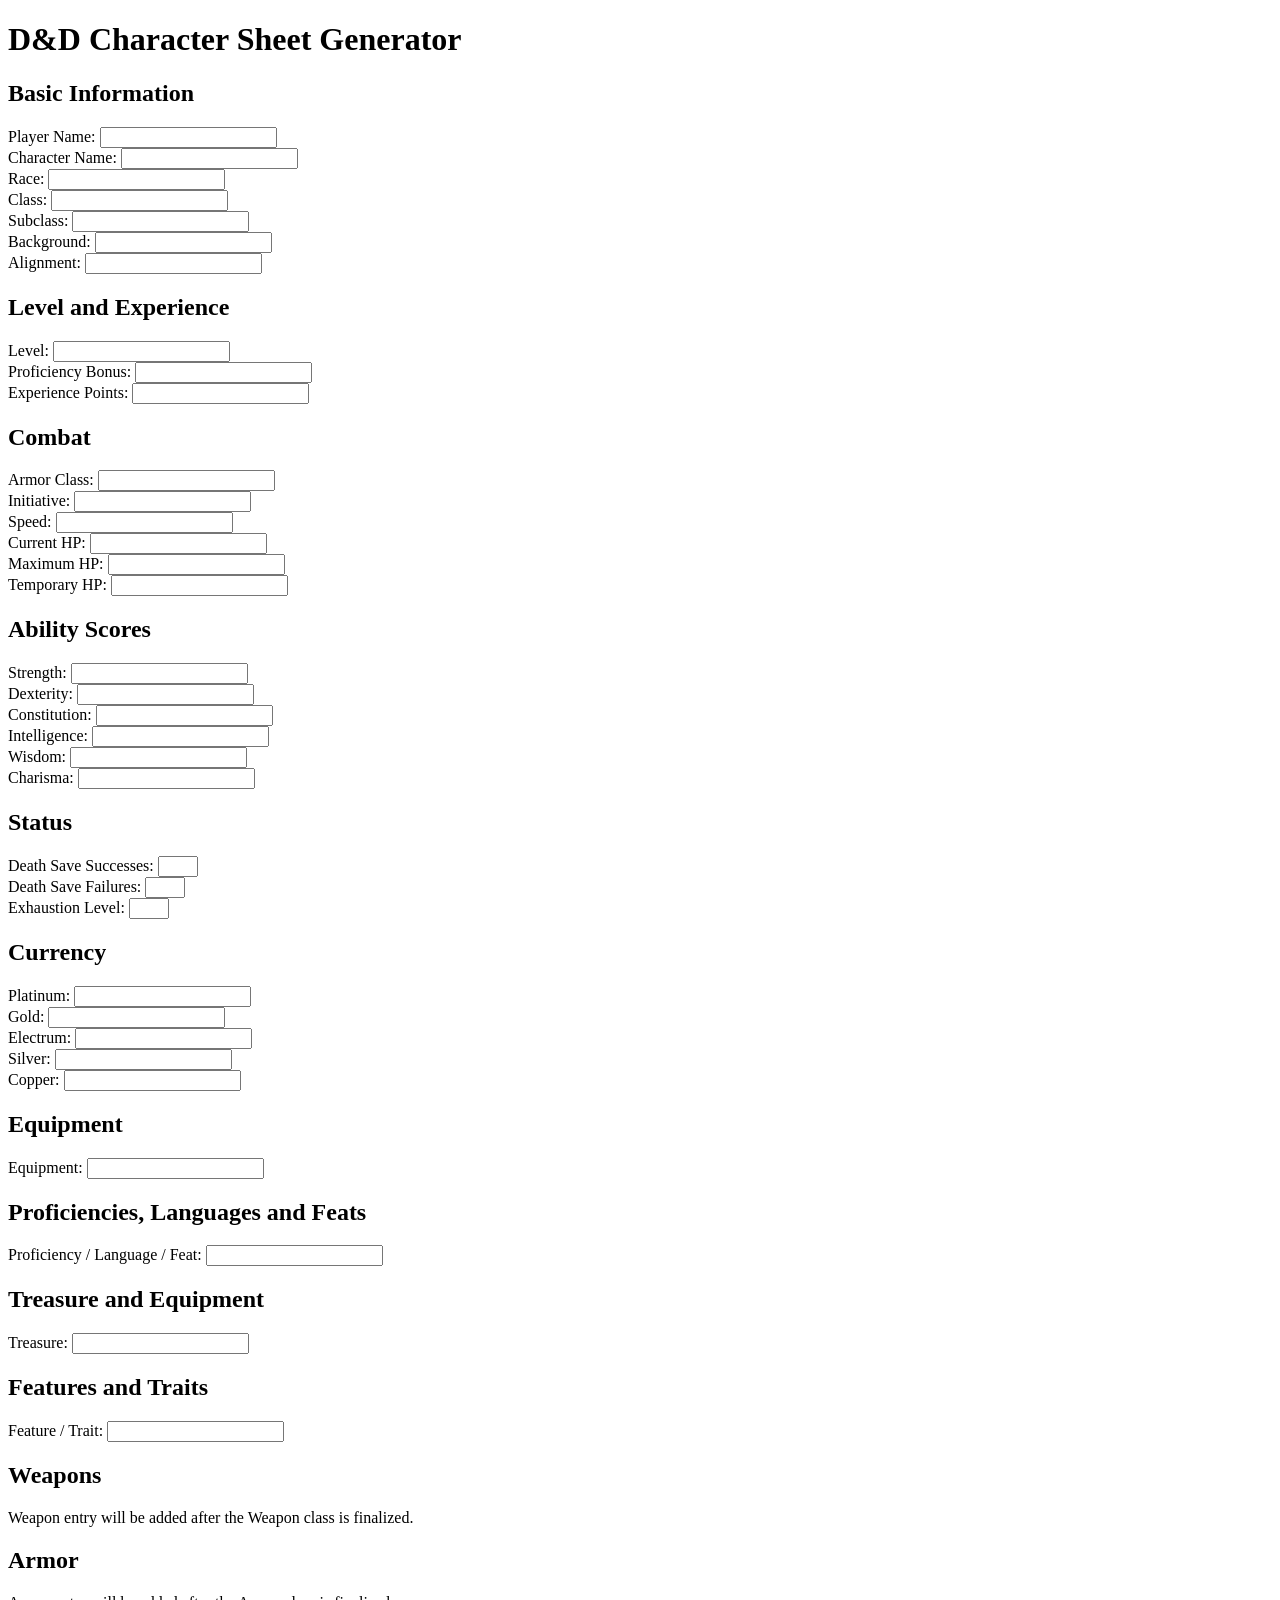
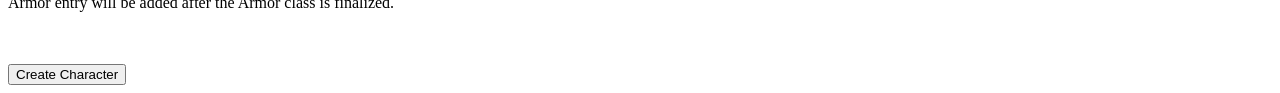
==== src/main/resources/templates/index.html @ fe2365f3 "initial commit:" ====
<!DOCTYPE html>
<html lang="en"
      xmlns:th="http://www.thymeleaf.org">

<head>
    <meta charset="UTF-8">
    <title>D&D Character Sheet Generator</title>
</head>

<body>

<h1>D&D Character Sheet Generator</h1>

<form th:action="@{/character}"
      th:object="${playerCharacter}"
      method="post">


    <!-- ========================= -->
    <!-- BASIC INFORMATION -->
    <!-- ========================= -->

    <h2>Basic Information</h2>

    <label for="playerName">Player Name:</label>
    <input id="playerName"
           type="text"
           th:field="*{playerName}">
    <br>

    <label for="characterName">Character Name:</label>
    <input id="characterName"
           type="text"
           th:field="*{characterName}">
    <br>

    <label for="race">Race:</label>
    <input id="race"
           type="text"
           th:field="*{race}">
    <br>

    <label for="classType">Class:</label>
    <input id="classType"
           type="text"
           th:field="*{classType}">
    <br>

    <label for="subClass">Subclass:</label>
    <input id="subClass"
           type="text"
           th:field="*{subClass}">
    <br>

    <label for="background">Background:</label>
    <input id="background"
           type="text"
           th:field="*{background}">
    <br>

    <label for="alignment">Alignment:</label>
    <input id="alignment"
           type="text"
           th:field="*{alignment}">
    <br>


    <!-- ========================= -->
    <!-- LEVEL / EXPERIENCE -->
    <!-- ========================= -->

    <h2>Level and Experience</h2>

    <label for="level">Level:</label>
    <input id="level"
           type="number"
           th:field="*{level}">
    <br>

    <label for="proficiencyBonus">Proficiency Bonus:</label>
    <input id="proficiencyBonus"
           type="number"
           th:field="*{proficiencyBonus}">
    <br>

    <label for="experiencePoints">Experience Points:</label>
    <input id="experiencePoints"
           type="number"
           th:field="*{experiencePoints}">
    <br>


    <!-- ========================= -->
    <!-- COMBAT -->
    <!-- ========================= -->

    <h2>Combat</h2>

    <label for="armorClass">Armor Class:</label>
    <input id="armorClass"
           type="number"
           th:field="*{armorClass}">
    <br>

    <label for="initiative">Initiative:</label>
    <input id="initiative"
           type="number"
           th:field="*{initiative}">
    <br>

    <label for="speed">Speed:</label>
    <input id="speed"
           type="number"
           th:field="*{speed}">
    <br>

    <label for="currentHp">Current HP:</label>
    <input id="currentHp"
           type="number"
           th:field="*{currentHp}">
    <br>

    <label for="maxHp">Maximum HP:</label>
    <input id="maxHp"
           type="number"
           th:field="*{maxHp}">
    <br>

    <label for="tempHp">Temporary HP:</label>
    <input id="tempHp"
           type="number"
           th:field="*{tempHp}">
    <br>


    <!-- ========================= -->
    <!-- ABILITY SCORES -->
    <!-- ========================= -->

    <h2>Ability Scores</h2>

    <label for="strength">Strength:</label>
    <input id="strength"
           type="number"
           th:field="*{abilityScores.strength}">
    <br>

    <label for="dexterity">Dexterity:</label>
    <input id="dexterity"
           type="number"
           th:field="*{abilityScores.dexterity}">
    <br>

    <label for="constitution">Constitution:</label>
    <input id="constitution"
           type="number"
           th:field="*{abilityScores.constitution}">
    <br>

    <label for="intelligence">Intelligence:</label>
    <input id="intelligence"
           type="number"
           th:field="*{abilityScores.intelligence}">
    <br>

    <label for="wisdom">Wisdom:</label>
    <input id="wisdom"
           type="number"
           th:field="*{abilityScores.wisdom}">
    <br>

    <label for="charisma">Charisma:</label>
    <input id="charisma"
           type="number"
           th:field="*{abilityScores.charisma}">
    <br>


    <!-- ========================= -->
    <!-- DEATH SAVES / EXHAUSTION -->
    <!-- ========================= -->

    <h2>Status</h2>

    <label for="deathSaveSuccesses">
        Death Save Successes:
    </label>

    <input id="deathSaveSuccesses"
           type="number"
           min="0"
           max="3"
           th:field="*{deathSaveSuccesses}">
    <br>

    <label for="deathSaveFailures">
        Death Save Failures:
    </label>

    <input id="deathSaveFailures"
           type="number"
           min="0"
           max="3"
           th:field="*{deathSaveFailures}">
    <br>

    <label for="exhaustionLevel">
        Exhaustion Level:
    </label>

    <input id="exhaustionLevel"
           type="number"
           min="0"
           max="6"
           th:field="*{exhaustionLevel}">
    <br>


    <!-- ========================= -->
    <!-- MONEY -->
    <!-- ========================= -->

    <h2>Currency</h2>

    <label for="pp">Platinum:</label>
    <input id="pp"
           type="number"
           th:field="*{pp}">
    <br>

    <label for="gp">Gold:</label>
    <input id="gp"
           type="number"
           th:field="*{gp}">
    <br>

    <label for="ep">Electrum:</label>
    <input id="ep"
           type="number"
           th:field="*{ep}">
    <br>

    <label for="sp">Silver:</label>
    <input id="sp"
           type="number"
           th:field="*{sp}">
    <br>

    <label for="cp">Copper:</label>
    <input id="cp"
           type="number"
           th:field="*{cp}">
    <br>


    <!-- ========================= -->
    <!-- EQUIPMENT -->
    <!-- ========================= -->

    <h2>Equipment</h2>

    <label for="equipment0">Equipment:</label>

    <input id="equipment0"
           type="text"
           th:field="*{equipment[0]}">
    <br>


    <!-- ========================= -->
    <!-- PROFICIENCIES / LANGUAGES -->
    <!-- ========================= -->

    <h2>Proficiencies, Languages and Feats</h2>

    <label for="proficiency0">
        Proficiency / Language / Feat:
    </label>

    <input id="proficiency0"
           type="text"
           th:field="*{proficienciesLanguagesFeats[0]}">
    <br>


    <!-- ========================= -->
    <!-- TREASURE -->
    <!-- ========================= -->

    <h2>Treasure and Equipment</h2>

    <label for="treasure0">Treasure:</label>

    <input id="treasure0"
           type="text"
           th:field="*{treasureAndEquipment[0]}">
    <br>


    <!-- ========================= -->
    <!-- FEATURES / TRAITS -->
    <!-- ========================= -->

    <h2>Features and Traits</h2>

    <label for="feature0">Feature / Trait:</label>

    <input id="feature0"
           type="text"
           th:field="*{featuresAndTraits[0]}">
    <br>


    <!-- ========================= -->
    <!-- WEAPONS -->
    <!-- ========================= -->

    <h2>Weapons</h2>

    <p>
        Weapon entry will be added after the Weapon
        class is finalized.
    </p>


    <!-- ========================= -->
    <!-- ARMOR -->
    <!-- ========================= -->

    <h2>Armor</h2>

    <p>
        Armor entry will be added after the Armor
        class is finalized.
    </p>


    <br><br>

    <button type="submit">
        Create Character
    </button>

</form>

</body>
</html>
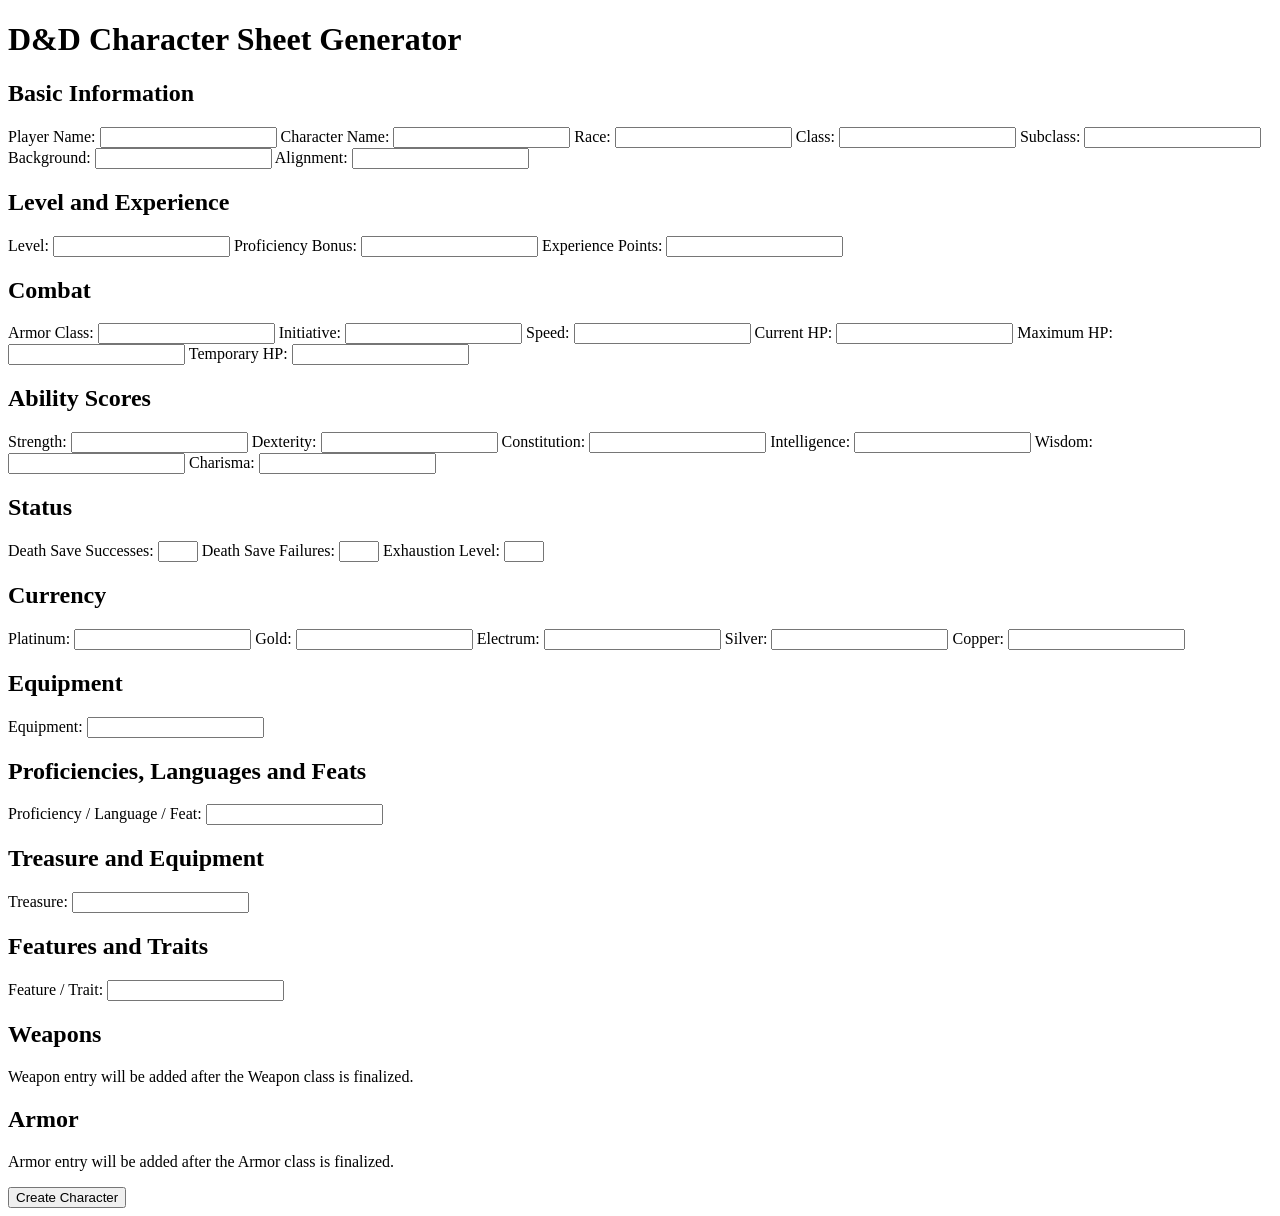
==== commit f76adf0b: "-changed layout" ====
--- a/src/main/resources/templates/index.html
+++ b/src/main/resources/templates/index.html
@@ -5,341 +5,279 @@
 <head>
     <meta charset="UTF-8">
     <title>D&D Character Sheet Generator</title>
+
+    <link rel="stylesheet" th:href="@{/css/Character.css}">
 </head>
 
 <body>
 
 <h1>D&D Character Sheet Generator</h1>
 
-<form th:action="@{/character}"
+<form class="character-form-grid"
+      th:action="@{/character}"
       th:object="${playerCharacter}"
       method="post">
 
-
-    <!-- ========================= -->
-    <!-- BASIC INFORMATION -->
-    <!-- ========================= -->
-
-    <h2>Basic Information</h2>
-
-    <label for="playerName">Player Name:</label>
-    <input id="playerName"
-           type="text"
-           th:field="*{playerName}">
-    <br>
-
-    <label for="characterName">Character Name:</label>
-    <input id="characterName"
-           type="text"
-           th:field="*{characterName}">
-    <br>
-
-    <label for="race">Race:</label>
-    <input id="race"
-           type="text"
-           th:field="*{race}">
-    <br>
-
-    <label for="classType">Class:</label>
-    <input id="classType"
-           type="text"
-           th:field="*{classType}">
-    <br>
-
-    <label for="subClass">Subclass:</label>
-    <input id="subClass"
-           type="text"
-           th:field="*{subClass}">
-    <br>
-
-    <label for="background">Background:</label>
-    <input id="background"
-           type="text"
-           th:field="*{background}">
-    <br>
-
-    <label for="alignment">Alignment:</label>
-    <input id="alignment"
-           type="text"
-           th:field="*{alignment}">
-    <br>
-
-
-    <!-- ========================= -->
-    <!-- LEVEL / EXPERIENCE -->
-    <!-- ========================= -->
-
-    <h2>Level and Experience</h2>
-
-    <label for="level">Level:</label>
-    <input id="level"
-           type="number"
-           th:field="*{level}">
-    <br>
-
-    <label for="proficiencyBonus">Proficiency Bonus:</label>
-    <input id="proficiencyBonus"
-           type="number"
-           th:field="*{proficiencyBonus}">
-    <br>
-
-    <label for="experiencePoints">Experience Points:</label>
-    <input id="experiencePoints"
-           type="number"
-           th:field="*{experiencePoints}">
-    <br>
-
-
-    <!-- ========================= -->
-    <!-- COMBAT -->
-    <!-- ========================= -->
-
-    <h2>Combat</h2>
-
-    <label for="armorClass">Armor Class:</label>
-    <input id="armorClass"
-           type="number"
-           th:field="*{armorClass}">
-    <br>
-
-    <label for="initiative">Initiative:</label>
-    <input id="initiative"
-           type="number"
-           th:field="*{initiative}">
-    <br>
-
-    <label for="speed">Speed:</label>
-    <input id="speed"
-           type="number"
-           th:field="*{speed}">
-    <br>
-
-    <label for="currentHp">Current HP:</label>
-    <input id="currentHp"
-           type="number"
-           th:field="*{currentHp}">
-    <br>
-
-    <label for="maxHp">Maximum HP:</label>
-    <input id="maxHp"
-           type="number"
-           th:field="*{maxHp}">
-    <br>
-
-    <label for="tempHp">Temporary HP:</label>
-    <input id="tempHp"
-           type="number"
-           th:field="*{tempHp}">
-    <br>
-
-
-    <!-- ========================= -->
-    <!-- ABILITY SCORES -->
-    <!-- ========================= -->
-
-    <h2>Ability Scores</h2>
-
-    <label for="strength">Strength:</label>
-    <input id="strength"
-           type="number"
-           th:field="*{abilityScores.strength}">
-    <br>
-
-    <label for="dexterity">Dexterity:</label>
-    <input id="dexterity"
-           type="number"
-           th:field="*{abilityScores.dexterity}">
-    <br>
-
-    <label for="constitution">Constitution:</label>
-    <input id="constitution"
-           type="number"
-           th:field="*{abilityScores.constitution}">
-    <br>
-
-    <label for="intelligence">Intelligence:</label>
-    <input id="intelligence"
-           type="number"
-           th:field="*{abilityScores.intelligence}">
-    <br>
-
-    <label for="wisdom">Wisdom:</label>
-    <input id="wisdom"
-           type="number"
-           th:field="*{abilityScores.wisdom}">
-    <br>
-
-    <label for="charisma">Charisma:</label>
-    <input id="charisma"
-           type="number"
-           th:field="*{abilityScores.charisma}">
-    <br>
-
-
-    <!-- ========================= -->
-    <!-- DEATH SAVES / EXHAUSTION -->
-    <!-- ========================= -->
-
-    <h2>Status</h2>
-
-    <label for="deathSaveSuccesses">
-        Death Save Successes:
-    </label>
-
-    <input id="deathSaveSuccesses"
-           type="number"
-           min="0"
-           max="3"
-           th:field="*{deathSaveSuccesses}">
-    <br>
-
-    <label for="deathSaveFailures">
-        Death Save Failures:
-    </label>
-
-    <input id="deathSaveFailures"
-           type="number"
-           min="0"
-           max="3"
-           th:field="*{deathSaveFailures}">
-    <br>
-
-    <label for="exhaustionLevel">
-        Exhaustion Level:
-    </label>
-
-    <input id="exhaustionLevel"
-           type="number"
-           min="0"
-           max="6"
-           th:field="*{exhaustionLevel}">
-    <br>
-
-
-    <!-- ========================= -->
-    <!-- MONEY -->
-    <!-- ========================= -->
-
-    <h2>Currency</h2>
-
-    <label for="pp">Platinum:</label>
-    <input id="pp"
-           type="number"
-           th:field="*{pp}">
-    <br>
-
-    <label for="gp">Gold:</label>
-    <input id="gp"
-           type="number"
-           th:field="*{gp}">
-    <br>
-
-    <label for="ep">Electrum:</label>
-    <input id="ep"
-           type="number"
-           th:field="*{ep}">
-    <br>
-
-    <label for="sp">Silver:</label>
-    <input id="sp"
-           type="number"
-           th:field="*{sp}">
-    <br>
-
-    <label for="cp">Copper:</label>
-    <input id="cp"
-           type="number"
-           th:field="*{cp}">
-    <br>
-
-
-    <!-- ========================= -->
-    <!-- EQUIPMENT -->
-    <!-- ========================= -->
-
-    <h2>Equipment</h2>
-
-    <label for="equipment0">Equipment:</label>
-
-    <input id="equipment0"
-           type="text"
-           th:field="*{equipment[0]}">
-    <br>
-
-
-    <!-- ========================= -->
-    <!-- PROFICIENCIES / LANGUAGES -->
-    <!-- ========================= -->
-
-    <h2>Proficiencies, Languages and Feats</h2>
-
-    <label for="proficiency0">
-        Proficiency / Language / Feat:
-    </label>
-
-    <input id="proficiency0"
-           type="text"
-           th:field="*{proficienciesLanguagesFeats[0]}">
-    <br>
-
-
-    <!-- ========================= -->
-    <!-- TREASURE -->
-    <!-- ========================= -->
-
-    <h2>Treasure and Equipment</h2>
-
-    <label for="treasure0">Treasure:</label>
-
-    <input id="treasure0"
-           type="text"
-           th:field="*{treasureAndEquipment[0]}">
-    <br>
-
-
-    <!-- ========================= -->
-    <!-- FEATURES / TRAITS -->
-    <!-- ========================= -->
-
-    <h2>Features and Traits</h2>
-
-    <label for="feature0">Feature / Trait:</label>
-
-    <input id="feature0"
-           type="text"
-           th:field="*{featuresAndTraits[0]}">
-    <br>
-
-
-    <!-- ========================= -->
-    <!-- WEAPONS -->
-    <!-- ========================= -->
-
-    <h2>Weapons</h2>
-
-    <p>
-        Weapon entry will be added after the Weapon
-        class is finalized.
-    </p>
-
-
-    <!-- ========================= -->
-    <!-- ARMOR -->
-    <!-- ========================= -->
-
-    <h2>Armor</h2>
-
-    <p>
-        Armor entry will be added after the Armor
-        class is finalized.
-    </p>
-
-
-    <br><br>
-
-    <button type="submit">
-        Create Character
-    </button>
+    <section class="basic-info">
+        <h2>Basic Information</h2>
+
+        <label for="playerName">Player Name:</label>
+        <input id="playerName"
+               type="text"
+               th:field="*{playerName}">
+
+        <label for="characterName">Character Name:</label>
+        <input id="characterName"
+               type="text"
+               th:field="*{characterName}">
+
+        <label for="race">Race:</label>
+        <input id="race"
+               type="text"
+               th:field="*{race}">
+
+        <label for="classType">Class:</label>
+        <input id="classType"
+               type="text"
+               th:field="*{classType}">
+
+        <label for="subClass">Subclass:</label>
+        <input id="subClass"
+               type="text"
+               th:field="*{subClass}">
+
+        <label for="background">Background:</label>
+        <input id="background"
+               type="text"
+               th:field="*{background}">
+
+        <label for="alignment">Alignment:</label>
+        <input id="alignment"
+               type="text"
+               th:field="*{alignment}">
+    </section>
+
+
+    <section class="level-experience">
+        <h2>Level and Experience</h2>
+
+        <label for="level">Level:</label>
+        <input id="level"
+               type="number"
+               th:field="*{level}">
+
+        <label for="proficiencyBonus">Proficiency Bonus:</label>
+        <input id="proficiencyBonus"
+               type="number"
+               th:field="*{proficiencyBonus}">
+
+        <label for="experiencePoints">Experience Points:</label>
+        <input id="experiencePoints"
+               type="number"
+               th:field="*{experiencePoints}">
+    </section>
+
+
+    <section class="combat">
+        <h2>Combat</h2>
+
+        <label for="armorClass">Armor Class:</label>
+        <input id="armorClass"
+               type="number"
+               th:field="*{armorClass}">
+
+        <label for="initiative">Initiative:</label>
+        <input id="initiative"
+               type="number"
+               th:field="*{initiative}">
+
+        <label for="speed">Speed:</label>
+        <input id="speed"
+               type="number"
+               th:field="*{speed}">
+
+        <label for="currentHp">Current HP:</label>
+        <input id="currentHp"
+               type="number"
+               th:field="*{currentHp}">
+
+        <label for="maxHp">Maximum HP:</label>
+        <input id="maxHp"
+               type="number"
+               th:field="*{maxHp}">
+
+        <label for="tempHp">Temporary HP:</label>
+        <input id="tempHp"
+               type="number"
+               th:field="*{tempHp}">
+    </section>
+
+
+    <section class="ability-scores">
+        <h2>Ability Scores</h2>
+
+        <label for="strength">Strength:</label>
+        <input id="strength"
+               type="number"
+               th:field="*{abilityScores.strength}">
+
+        <label for="dexterity">Dexterity:</label>
+        <input id="dexterity"
+               type="number"
+               th:field="*{abilityScores.dexterity}">
+
+        <label for="constitution">Constitution:</label>
+        <input id="constitution"
+               type="number"
+               th:field="*{abilityScores.constitution}">
+
+        <label for="intelligence">Intelligence:</label>
+        <input id="intelligence"
+               type="number"
+               th:field="*{abilityScores.intelligence}">
+
+        <label for="wisdom">Wisdom:</label>
+        <input id="wisdom"
+               type="number"
+               th:field="*{abilityScores.wisdom}">
+
+        <label for="charisma">Charisma:</label>
+        <input id="charisma"
+               type="number"
+               th:field="*{abilityScores.charisma}">
+    </section>
+
+
+    <section class="status">
+        <h2>Status</h2>
+
+        <label for="deathSaveSuccesses">
+            Death Save Successes:
+        </label>
+        <input id="deathSaveSuccesses"
+               type="number"
+               min="0"
+               max="3"
+               th:field="*{deathSaveSuccesses}">
+
+        <label for="deathSaveFailures">
+            Death Save Failures:
+        </label>
+        <input id="deathSaveFailures"
+               type="number"
+               min="0"
+               max="3"
+               th:field="*{deathSaveFailures}">
+
+        <label for="exhaustionLevel">
+            Exhaustion Level:
+        </label>
+        <input id="exhaustionLevel"
+               type="number"
+               min="0"
+               max="6"
+               th:field="*{exhaustionLevel}">
+    </section>
+
+
+    <section class="currency">
+        <h2>Currency</h2>
+
+        <label for="pp">Platinum:</label>
+        <input id="pp"
+               type="number"
+               th:field="*{pp}">
+
+        <label for="gp">Gold:</label>
+        <input id="gp"
+               type="number"
+               th:field="*{gp}">
+
+        <label for="ep">Electrum:</label>
+        <input id="ep"
+               type="number"
+               th:field="*{ep}">
+
+        <label for="sp">Silver:</label>
+        <input id="sp"
+               type="number"
+               th:field="*{sp}">
+
+        <label for="cp">Copper:</label>
+        <input id="cp"
+               type="number"
+               th:field="*{cp}">
+    </section>
+
+
+    <section class="equipment">
+        <h2>Equipment</h2>
+
+        <label for="equipment0">Equipment:</label>
+        <input id="equipment0"
+               type="text"
+               th:field="*{equipment[0]}">
+    </section>
+
+
+    <section class="proficiencies">
+        <h2>Proficiencies, Languages and Feats</h2>
+
+        <label for="proficiency0">
+            Proficiency / Language / Feat:
+        </label>
+
+        <input id="proficiency0"
+               type="text"
+               th:field="*{proficienciesLanguagesFeats[0]}">
+    </section>
+
+
+    <section class="treasure">
+        <h2>Treasure and Equipment</h2>
+
+        <label for="treasure0">Treasure:</label>
+        <input id="treasure0"
+               type="text"
+               th:field="*{treasureAndEquipment[0]}">
+    </section>
+
+
+    <section class="features">
+        <h2>Features and Traits</h2>
+
+        <label for="feature0">Feature / Trait:</label>
+        <input id="feature0"
+               type="text"
+               th:field="*{featuresAndTraits[0]}">
+    </section>
+
+
+    <section class="weapons">
+        <h2>Weapons</h2>
+
+        <p>
+            Weapon entry will be added after the Weapon
+            class is finalized.
+        </p>
+    </section>
+
+
+    <section class="armor">
+        <h2>Armor</h2>
+
+        <p>
+            Armor entry will be added after the Armor
+            class is finalized.
+        </p>
+    </section>
+
+
+    <div class="form-submit">
+        <button type="submit">
+            Create Character
+        </button>
+    </div>
 
 </form>
 
